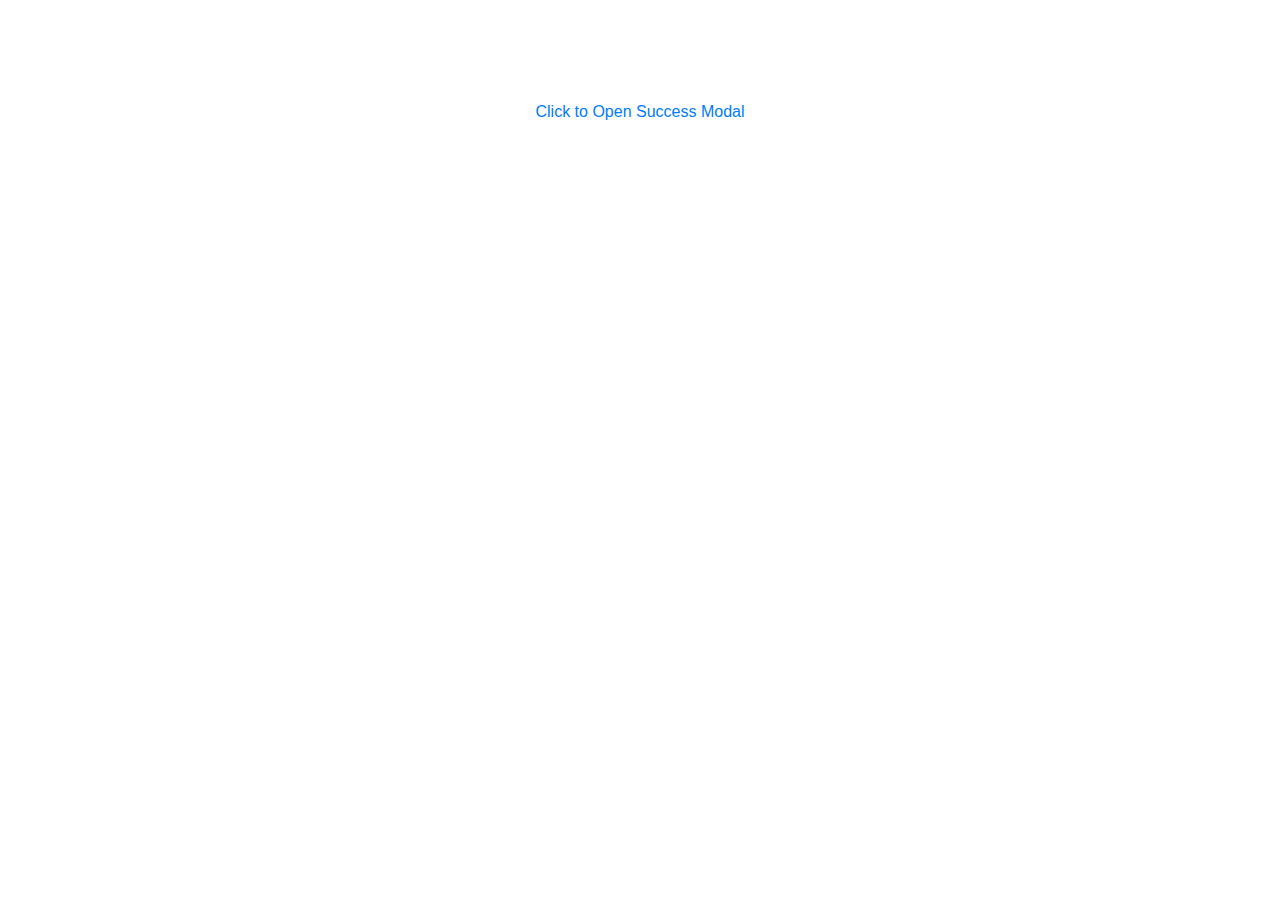
==== success.html @ 80d570e0 "modal payment and success landing page" ====
<!DOCTYPE html>
<html lang="en">

<head>
    <meta charset="UTF-8">
    <meta name="viewport" content="width=device-width, initial-scale=1.0">
    <link href="assets/vendor/bootstrap/css/bootstrap.min.css" rel="stylesheet">
    <link href="assets/vendor/font-awesome/css/font-awesome.min.css" rel="stylesheet">
    <link rel="stylesheet" href="./assets/css/success.css" rel="stylesheet">
    <link rel="stylesheet" href="https://fonts.googleapis.com/icon?family=Material+Icons">
    <link rel="stylesheet" href="https://maxcdn.bootstrapcdn.com/font-awesome/4.7.0/css/font-awesome.min.css">
    <title>Payment Successful</title>
</head>

<body>
    <div class="text-center">
        <!-- Button HTML (to Trigger Modal) -->
        <a href="#loginModals" class="trigger-btn" data-toggle="modal">Click to Open Success Modal</a>
    </div>

    <!-- Modal HTML -->
    <div id="loginModals" class="modal fade">
        <div class="modal-dialog modal-confirm">
            <div class="modal-content">
                <div class="modal-header">
                    <div class="icon-box">
                        <i class="material-icons">&#xE876;</i>
                    </div>
                    <button type="button" class="close" data-dismiss="modal" aria-hidden="true">&times;</button>
                </div>
                <div class="modal-body text-center">
                    <h4>Great!</h4>
                    <p>Your donation was successful</p>
                    <p>tshank you for your immense support</p>
                    <a href="https://www.rightmindinitiative.com" class="btn btn-success"><span>Home Page</span><i
                            class="material-icons">&#xE5C8;</i>
                    </a>

                </div>
            </div>
        </div>
    </div>

    <script src="./assets/js/main.js"></script>
    <script src="assets/vendor/jquery/jquery.min.js"></script>
    <script src="assets/vendor/bootstrap/js/bootstrap.bundle.min.js"></script>
</body>

</html>
---- assets/css/success.css ----
body {
		font-family: 'Varela Round', sans-serif;
	}
	.modal-confirm {		
		color: #434e65;
		width: 525px;
	}
	.modal-confirm .modal-content {
		padding: 20px;
		font-size: 16px;
		border-radius: 5px;
		border: none;
	}
	.modal-confirm .modal-header {
		background: #47c9a2;
		border-bottom: none;   
        position: relative;
		text-align: center;
		margin: -20px -20px 0;
		border-radius: 5px 5px 0 0;
		padding: 35px;
	}
	.modal-confirm h4 {
		text-align: center;
		font-size: 36px;
		margin: 10px 0;
	}
	.modal-confirm .form-control, .modal-confirm .btn {
		min-height: 40px;
		border-radius: 3px; 
	}
	.modal-confirm .close {
        position: absolute;
		top: 15px;
		right: 15px;
		color: #fff;
		text-shadow: none;
		opacity: 0.5;
	}
	.modal-confirm .close:hover {
		opacity: 0.8;
	}
	.modal-confirm .icon-box {
		color: #fff;		
		width: 95px;
		height: 95px;
		display: inline-block;
		border-radius: 50%;
		z-index: 9;
		border: 5px solid #fff;
		padding: 15px;
		text-align: center;
	}
	.modal-confirm .icon-box i {
		font-size: 64px;
		margin: -4px 0 0 -4px;
	}
	.modal-confirm.modal-dialog {
		margin-top: 80px;
	}
    .modal-confirm .btn {
        color: #fff;
        border-radius: 4px;
		background:#50d8af;
		text-decoration: none;
		transition: all 0.4s;
        line-height: normal;
		border-radius: 30px;
		margin-top: 10px;
		padding: 6px 20px;
        border: none;
    }
	.modal-confirm .btn:hover, .modal-confirm .btn:focus {
		background: #081e5b;
		outline: none;
	}
	.modal-confirm .btn span {
		margin: 1px 3px 0;
		float: left;
	}
	.modal-confirm .btn i {
		margin-left: 1px;
		font-size: 20px;
		float: right;
	}
	.trigger-btn {
		display: inline-block;
		margin: 100px auto;
	}
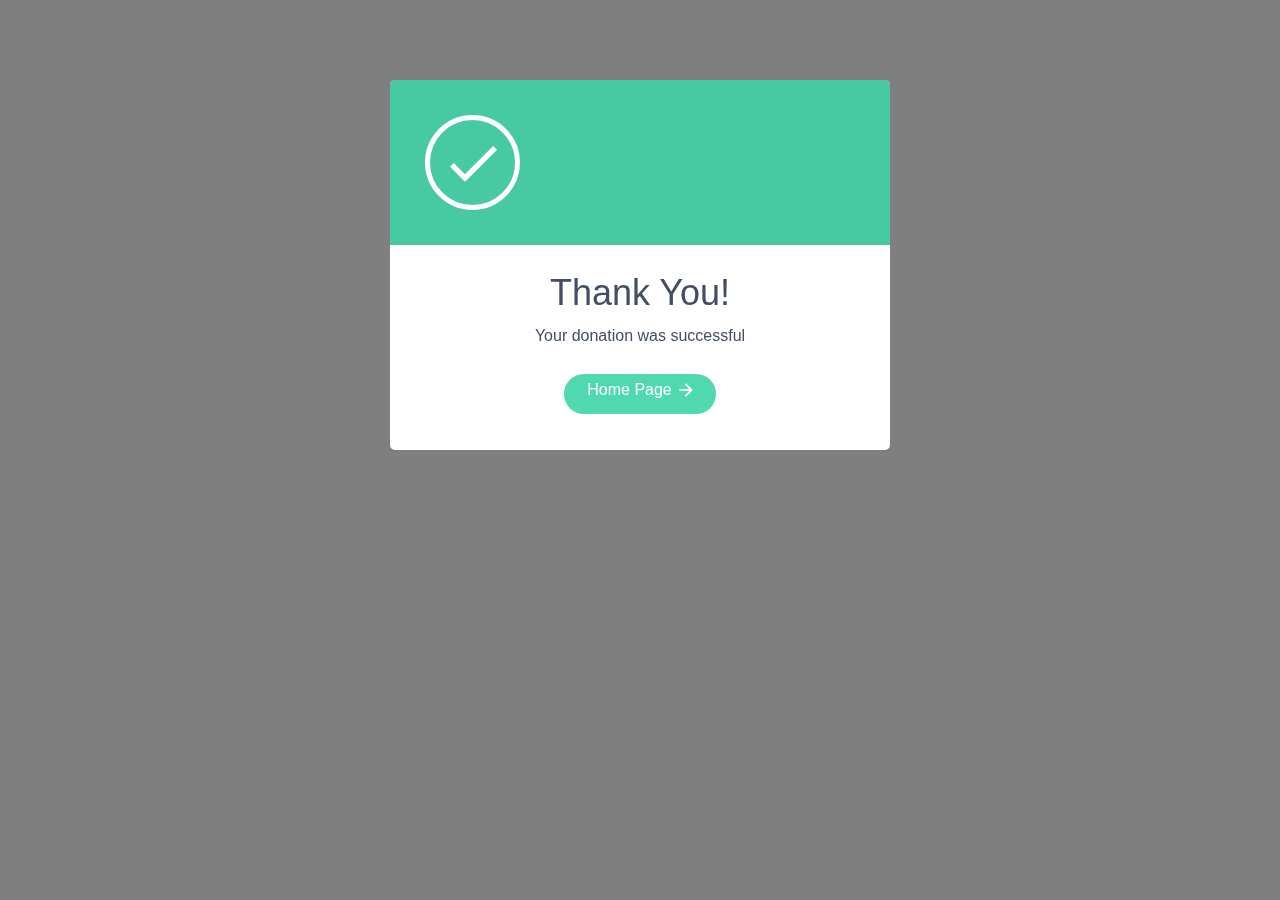
==== commit a65857ff: "update on modals" ====
--- a/success.html
+++ b/success.html
@@ -5,7 +5,6 @@
     <meta charset="UTF-8">
     <meta name="viewport" content="width=device-width, initial-scale=1.0">
     <link href="assets/vendor/bootstrap/css/bootstrap.min.css" rel="stylesheet">
-    <link href="assets/vendor/font-awesome/css/font-awesome.min.css" rel="stylesheet">
     <link rel="stylesheet" href="./assets/css/success.css" rel="stylesheet">
     <link rel="stylesheet" href="https://fonts.googleapis.com/icon?family=Material+Icons">
     <link rel="stylesheet" href="https://maxcdn.bootstrapcdn.com/font-awesome/4.7.0/css/font-awesome.min.css">
@@ -13,25 +12,21 @@
 </head>
 
 <body>
-    <div class="text-center">
-        <!-- Button HTML (to Trigger Modal) -->
-        <a href="#loginModals" class="trigger-btn" data-toggle="modal">Click to Open Success Modal</a>
-    </div>
 
     <!-- Modal HTML -->
-    <div id="loginModals" class="modal fade">
+    <div id="successModal" class="modal fade" tabindex="-1" role="dialog" aria-labelledby="exampleModalLabel"
+        aria-hidden="true">
         <div class="modal-dialog modal-confirm">
             <div class="modal-content">
                 <div class="modal-header">
                     <div class="icon-box">
                         <i class="material-icons">&#xE876;</i>
                     </div>
-                    <button type="button" class="close" data-dismiss="modal" aria-hidden="true">&times;</button>
+                    <!-- <button type="button" class="close" data-dismiss="modal" aria-hidden="true">&times;</button> -->
                 </div>
                 <div class="modal-body text-center">
-                    <h4>Great!</h4>
+                    <h4>Thank You!</h4>
                     <p>Your donation was successful</p>
-                    <p>tshank you for your immense support</p>
                     <a href="https://www.rightmindinitiative.com" class="btn btn-success"><span>Home Page</span><i
                             class="material-icons">&#xE5C8;</i>
                     </a>
@@ -41,9 +36,10 @@
         </div>
     </div>
 
-    <script src="./assets/js/main.js"></script>
     <script src="assets/vendor/jquery/jquery.min.js"></script>
     <script src="assets/vendor/bootstrap/js/bootstrap.bundle.min.js"></script>
+
+    <script src="assets/js/success.js"></script>
 </body>
 
 </html>